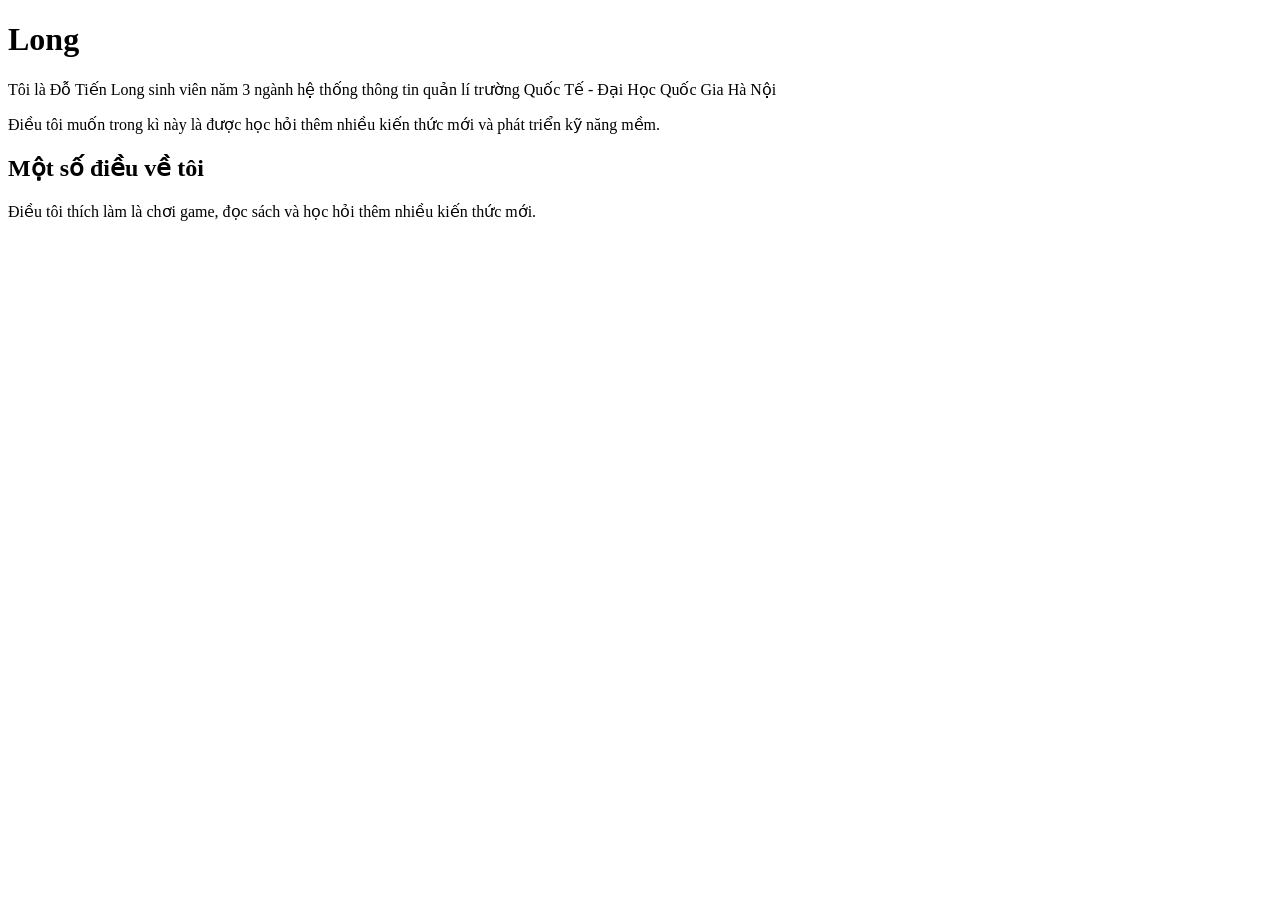
==== homework/session-01/index.html @ d37b357b "HW1: Add first web page" ====
<!DOCTYPE html>
<html lang="en">
    <head>
        <meta charset="UTF-8">
        <meta name="viewport" content="width=device-width, initial-scale=1.0">
        <title>Đỗ Tiến Long</title>
    </head>
    <body>
        <!-- MAIN CONTENT SESSION  -->
        <h1>Long</h1>
        <p>Tôi là Đỗ Tiến Long sinh viên năm 3 ngành hệ thống thông tin quản lí trường Quốc Tế - Đại Học Quốc Gia Hà Nội</p>
        <p>Điều tôi muốn trong kì này là được học hỏi thêm nhiều kiến thức mới và phát triển kỹ năng mềm.</p>
        <h2>Một số điều về tôi</h2>
        <p>Điều tôi thích làm là chơi game, đọc sách và học hỏi thêm nhiều kiến thức mới.</p>
    </body>     
</html>
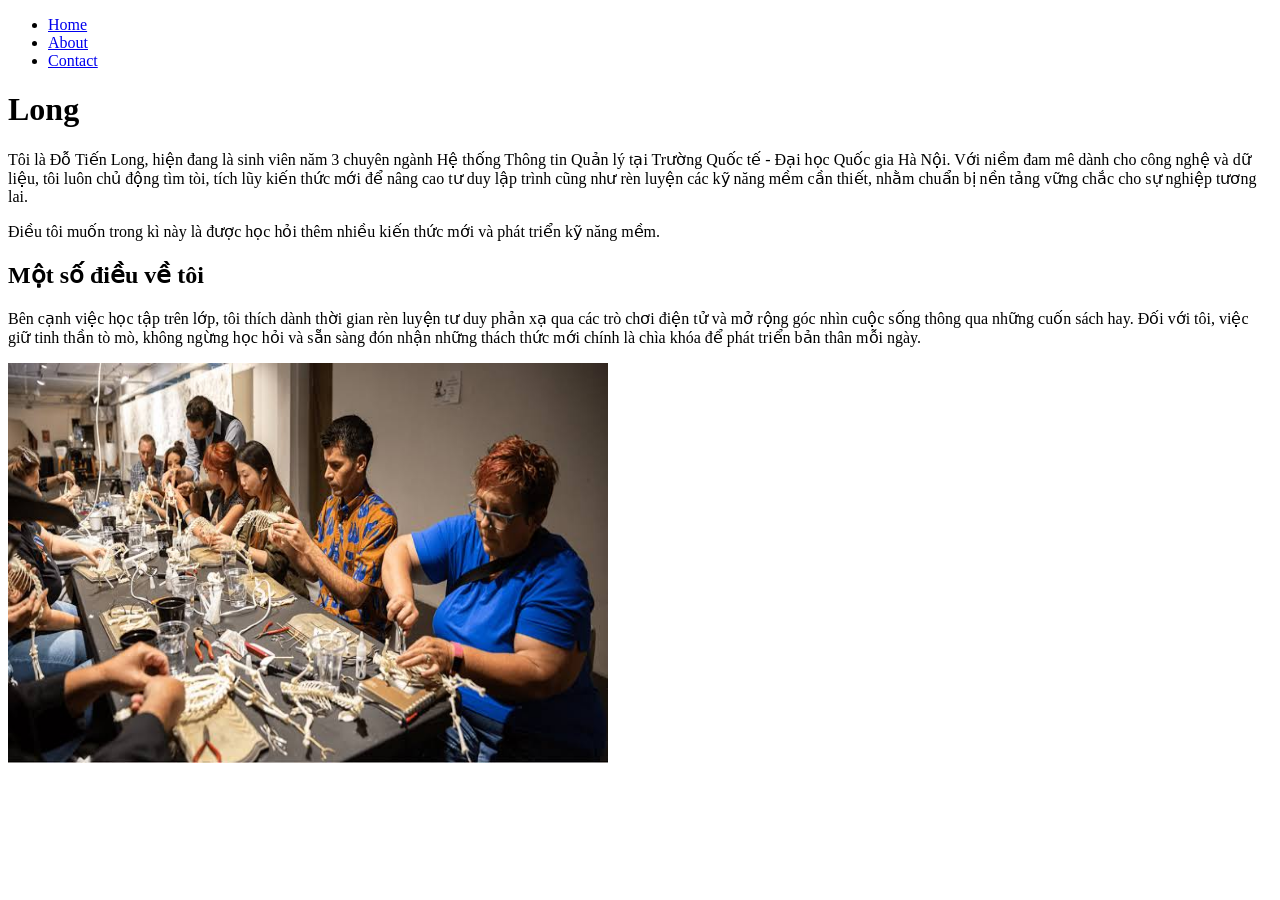
==== commit a103c28d: "Fix: rename image file to remove space" ====
--- a/homework/session-01/index.html
+++ b/homework/session-01/index.html
@@ -3,14 +3,25 @@
     <head>
         <meta charset="UTF-8">
         <meta name="viewport" content="width=device-width, initial-scale=1.0">
+        <link rel="stylesheet" href="css/style.css">
         <title>Đỗ Tiến Long</title>
     </head>
     <body>
-        <!-- MAIN CONTENT SESSION  -->
+        <nav>
+            <ul>
+                <li><a href="index.html"
+                     class="active">Home</a></li>
+                <li><a href="about.html">About</a></li>
+                <li><a href="contact.html">Contact</a></li>
+            </ul>
+        </nav>
         <h1>Long</h1>
-        <p>Tôi là Đỗ Tiến Long sinh viên năm 3 ngành hệ thống thông tin quản lí trường Quốc Tế - Đại Học Quốc Gia Hà Nội</p>
+        <p>Tôi là Đỗ Tiến Long, hiện đang là sinh viên năm 3 chuyên ngành Hệ thống Thông tin Quản lý tại Trường Quốc tế - Đại học Quốc gia Hà Nội. Với niềm đam mê dành cho công nghệ và dữ liệu, tôi luôn chủ động tìm tòi, tích lũy kiến thức mới để nâng cao tư duy lập trình cũng như rèn luyện các kỹ năng mềm cần thiết, nhằm chuẩn bị nền tảng vững chắc cho sự nghiệp tương lai.</p>
         <p>Điều tôi muốn trong kì này là được học hỏi thêm nhiều kiến thức mới và phát triển kỹ năng mềm.</p>
         <h2>Một số điều về tôi</h2>
-        <p>Điều tôi thích làm là chơi game, đọc sách và học hỏi thêm nhiều kiến thức mới.</p>
+        <p>Bên cạnh việc học tập trên lớp, tôi thích dành thời gian rèn luyện tư duy phản xạ qua các trò chơi điện tử và mở rộng góc nhìn cuộc sống thông qua những cuốn sách hay. Đối với tôi, việc giữ tinh thần tò mò, không ngừng học hỏi và sẵn sàng đón nhận những thách thức mới chính là chìa khóa để phát triển bản thân mỗi ngày.</p>
+        <img src="images/event-workshop.jpg"
+             alt="Hình ảnh workshop" 
+             width="600" height="400">
     </body>     
 </html>
